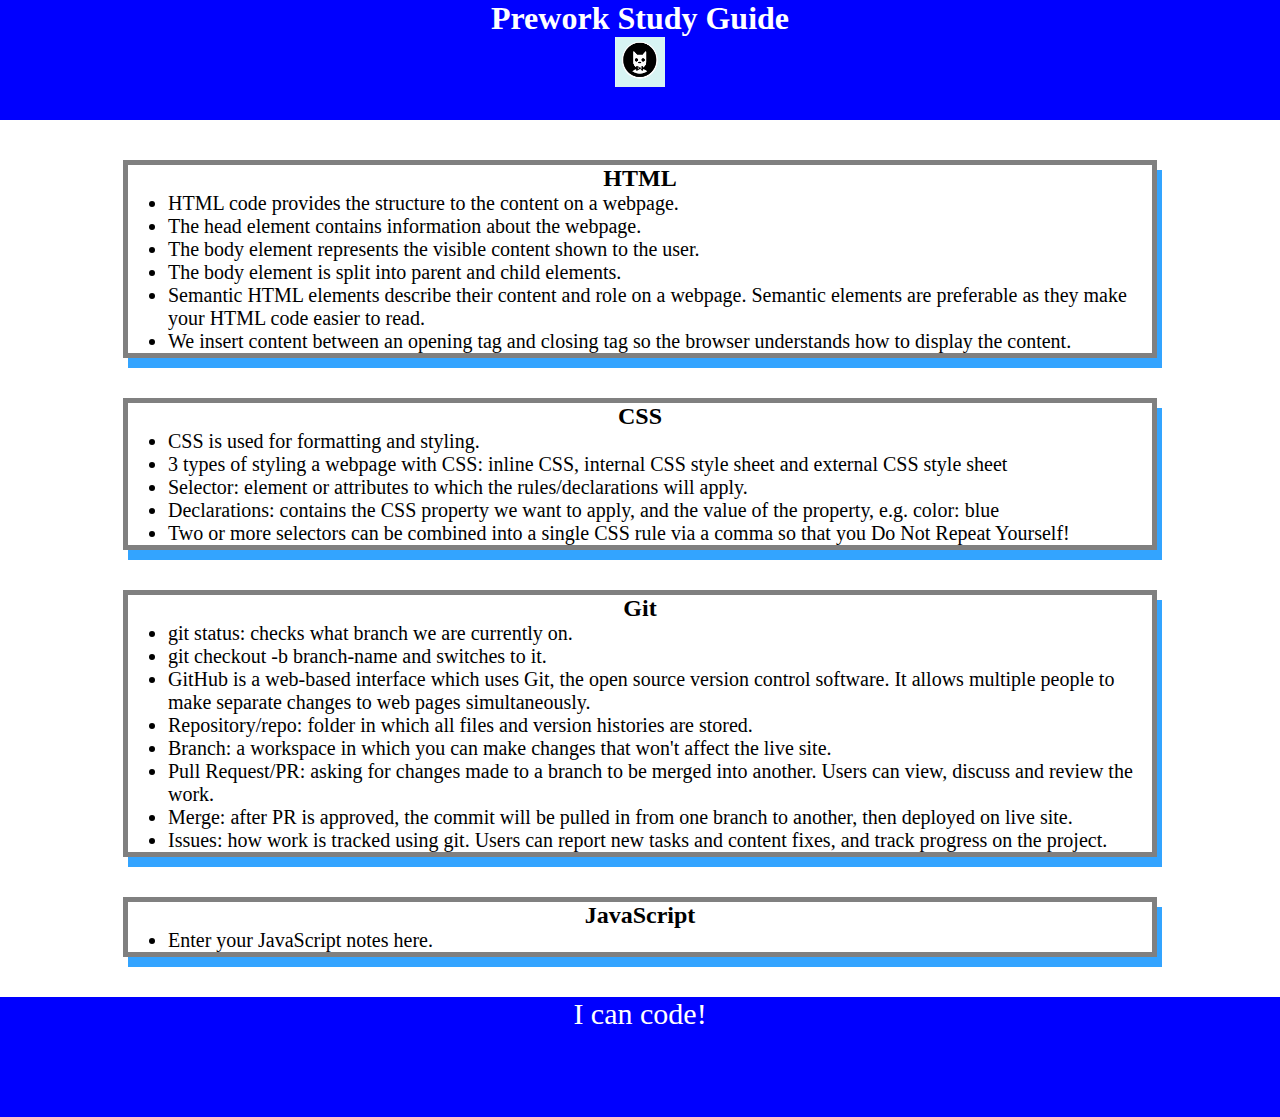
==== prework-study-guide2/index.html @ c3e83963 "added CSS to project" ====
<!DOCTYPE html>
<html lang="en">
  <head>
    <meta charset="UTF-8" />
    <meta http-equiv="X-UA-Compatible" content="IE=edge" />
    <meta name="viewport" content="width=device-width, initial-scale=1.0" />
    <link rel="stylesheet" href="./assets/style.css">
    <title>Prework Study Guide</title>
  </head>
  <body>
    <header id="top">
      <h1>Prework Study Guide</h1>
      <img src="./assets/bowtie-cat.png" alt="Profile image of cat wearing a bow tie." />
    </header>
    <main>
      <section class="card" id="html-section">
        <h2>HTML</h2>
        <ul>
          <li>HTML code provides the structure to the content on a webpage.</li>
          <li>The head element contains information about the webpage.</li>
          <li>The body element represents the visible content shown to the user.</li>
          <li>The body element is split into parent and child elements.</li>
          <li>Semantic HTML elements describe their content and role on a webpage. Semantic elements are preferable as they make your HTML code easier to read.</li>
          <li>We insert content between an opening tag and closing tag so the browser understands how to display the content.</li>
        </ul>
      </section>
  
     <section class="card" id="css-section">
        <h2>CSS</h2>
        <ul>
          <li>CSS is used for formatting and styling. </li>
          <li> 3 types of styling a webpage with CSS: inline CSS, internal CSS style sheet and external CSS style sheet </li>
          <li>Selector: element or attributes to which the rules/declarations will apply.</li>
          <li>Declarations: contains the CSS property we want to apply, and the value of the property, e.g. color: blue</li>
          <li>Two or more selectors can be combined into a single CSS rule via a comma so that you Do Not Repeat Yourself!</li>
        </ul>
     </section>

      <section class="card" id="git-section">
        <h2>Git</h2>
        <ul>
          <li>git status: checks what branch we are currently on.</li>
          <li>git checkout -b branch-name and switches to it.</li>
          <li>GitHub is a web-based interface which uses Git, the open source version control software. It allows multiple people to make separate changes to web pages simultaneously.</li>
          <li>Repository/repo: folder in which all files and version histories are stored.</li>
          <li>Branch: a workspace in which you can make changes that won't affect the live site.</li>
          <li>Pull Request/PR: asking for changes made to a branch to be merged into another. Users can view, discuss and review the work.</li>
          <li>Merge: after PR is approved, the commit will be pulled in from one branch to another, then deployed on live site.</li>
          <li>Issues: how work is tracked using git. Users can report new tasks and content fixes, and track progress on the project.</li>
        </ul>
      </section>

      <section class="card" id="javascript-section">
        <h2>JavaScript</h2>
        <ul>
          <li>Enter your JavaScript notes here.</li>
        </ul>
      </section>

    </main>

    <footer>
      <p>I can code!</p>
    </footer>
  </body>
</html>
---- prework-study-guide2/assets/style.css ----
* {
    margin: 0;
    padding: 0;
}
header,
footer {
    width: 100%;
    height: 120px;
    background-color: blue;
    color: white;
}
h1,
h2 {
    text-align: center;
}
img {
    display: block;
    height: 50px;
    width: 50px;
    margin-left: auto;
    margin-right: auto;
}
ul {
    padding-left: 40px;
    font-size: 20px;
}
p {
    text-align: center;
    font-size: 30px;
  }
  .card {
    width: 80%;
    margin: 40px auto;
    border: 5px solid gray;
    box-shadow: 5px 10px #33A4FF;
  }
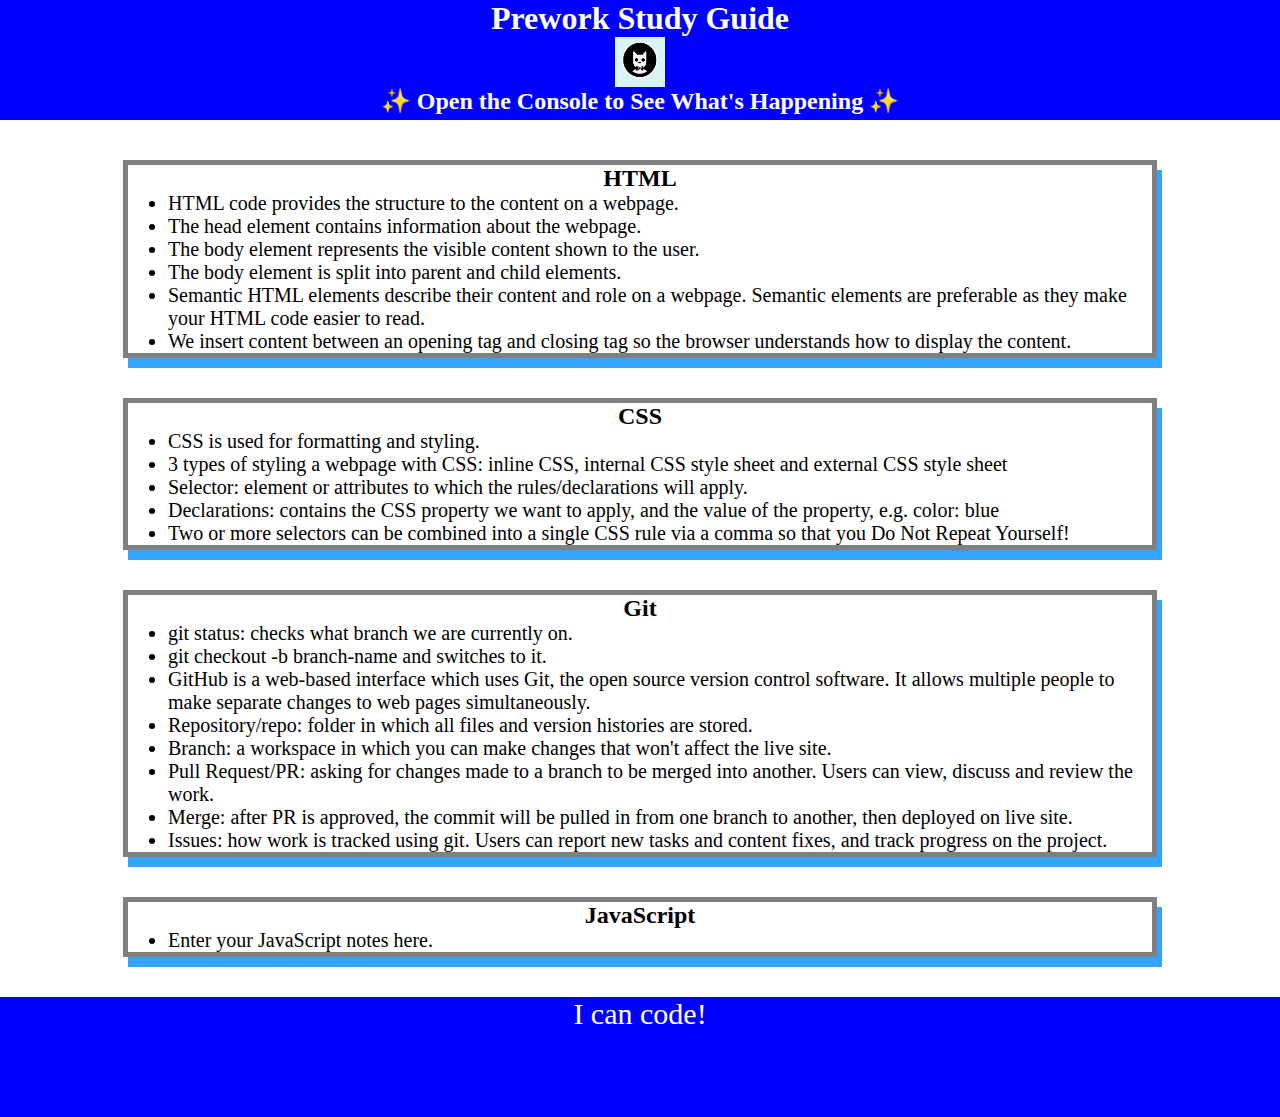
==== commit 37dfb6b6: "added code to javascript file" ====
--- a/prework-study-guide2/index.html
+++ b/prework-study-guide2/index.html
@@ -11,6 +11,7 @@
     <header id="top">
       <h1>Prework Study Guide</h1>
       <img src="./assets/bowtie-cat.png" alt="Profile image of cat wearing a bow tie." />
+      <h2>✨ Open the Console to See What's Happening ✨</h2>
     </header>
     <main>
       <section class="card" id="html-section">
@@ -62,5 +63,6 @@
     <footer>
       <p>I can code!</p>
     </footer>
+    <script src="./assets/script.js"></script>
   </body>
 </html>
